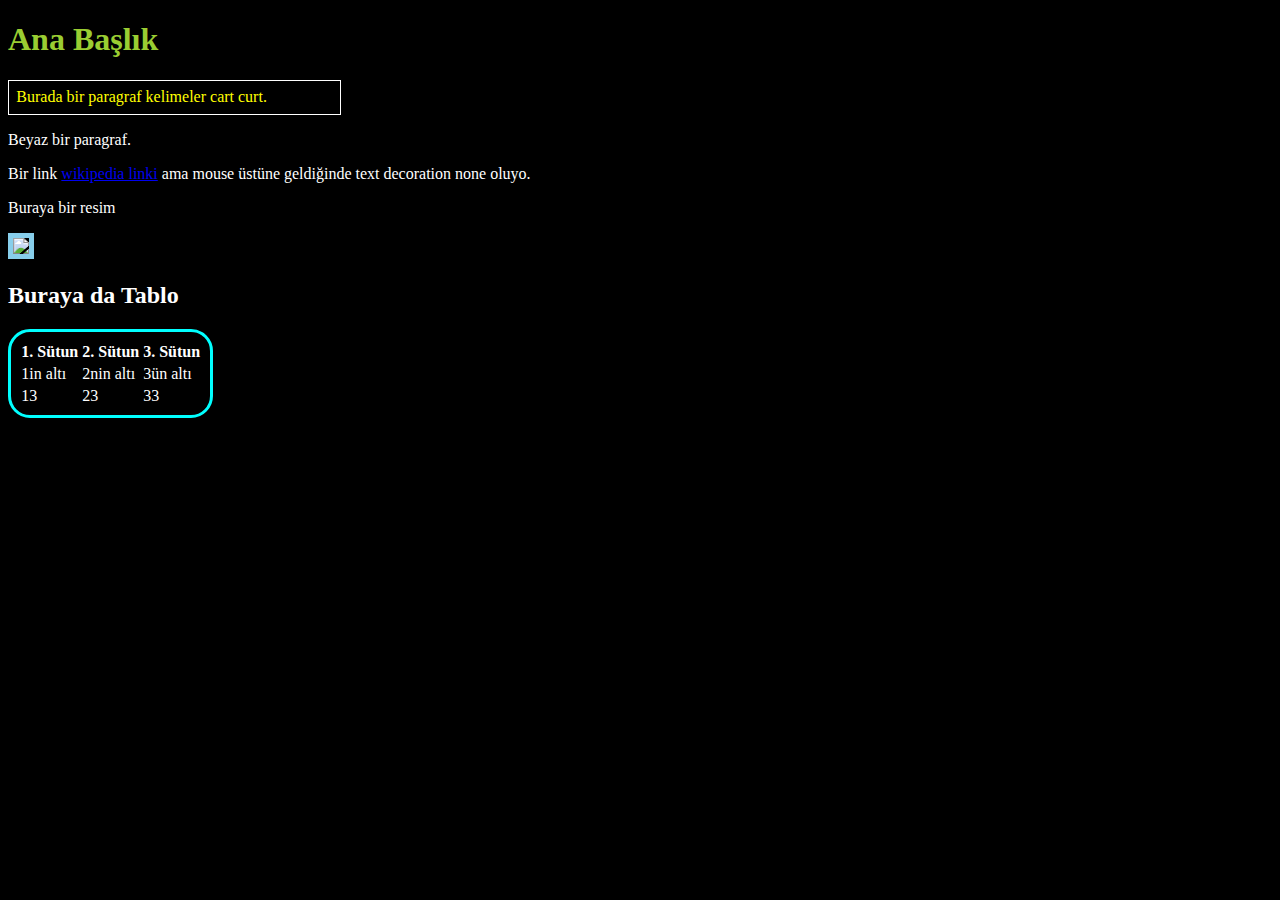
==== Extra dosyalar/Test Html.html @ c1561522 "Extra dosyalar file added" ====
<!DOCTYPE html>
<meta charset="utf-8">
<html>
    <head>
        <h1>Ana Başlık</h1>
        <link rel="stylesheet" type="text/css" href="./testcss.css">
    </head>

    <body>
        <p class="paragraf1">Burada bir paragraf kelimeler cart curt.</p>

        <p>Beyaz bir paragraf.</p>

        <p>Bir link <a href="https://tr.wikipedia.org/wiki/Anasayfa">wikipedia linki</a> ama mouse üstüne geldiğinde text decoration none oluyo.</p>

        <p>Buraya bir resim</p>
        <p><img class="skyresize" src="resimogesi.jpg"></p>

        <h2>Buraya da Tablo</h2>
        <table>
            <tr>
                <th>1. Sütun</th>
                <th>2. Sütun</th>
                <th>3. Sütun</th>
            </tr>

            <tr>
                <td>1in altı</td>
                <td>2nin altı</td>
                <td>3ün altı</td>
            </tr>

            <tr>
                <td>13</td>
                <td>23</td>
                <td>33</td>
            </tr>
        </table>



    </body>


</html>
---- Extra dosyalar/testcss.css ----
body {
    background-color: black;
}

p {
    color: white;
}

p.paragraf1 {
    color: yellow;
    border:thin solid white;
    width: 25%;
    padding: 1ex;
}

h1 {
    color: yellowgreen;
}

a:hover {
    text-decoration: none;
}

img.skyresize {
    width: 40%;
    height: auto;
    border: thick solid skyblue;
}

table {
    color: white;
    border: solid aqua;
    border-radius: 3ex;
    padding: 1ex;
}

h2 {
    color: white;
}
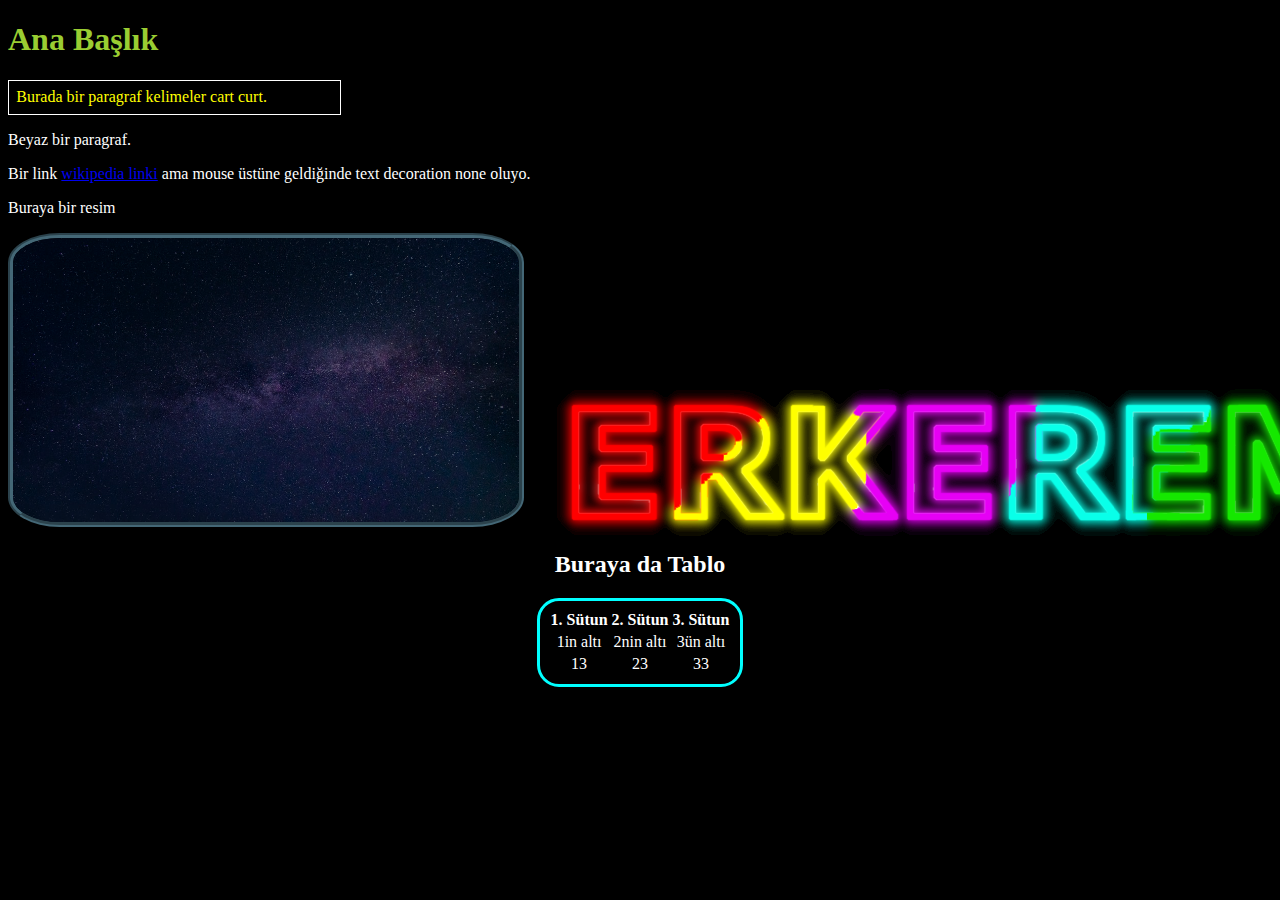
==== commit cfaf81b6: "updated html and css files also added erkerembg.png image" ====
--- a/Extra dosyalar/Test Html.html
+++ b/Extra dosyalar/Test Html.html
@@ -11,12 +11,12 @@
 
         <p>Beyaz bir paragraf.</p>
 
-        <p>Bir link <a href="https://tr.wikipedia.org/wiki/Anasayfa">wikipedia linki</a> ama mouse üstüne geldiğinde text decoration none oluyo.</p>
+        <p>Bir link <a href="https://www.youtube.com/watch?v=pvN10_iGrcI">wikipedia linki</a> ama mouse üstüne geldiğinde text decoration none oluyo.</p>
 
         <p>Buraya bir resim</p>
         <p><img class="skyresize" src="resimogesi.jpg"></p>
 
-        <h2>Buraya da Tablo</h2>
+        <h2 class="centered">Buraya da Tablo</h2>
         <table>
             <tr>
                 <th>1. Sütun</th>
--- a/Extra dosyalar/testcss.css
+++ b/Extra dosyalar/testcss.css
@@ -1,5 +1,6 @@
 body {
     background-color: black;
+    background-image: url(./erkerembg.png);
 }
 
 p {
@@ -25,6 +26,9 @@
     width: 40%;
     height: auto;
     border: thick solid skyblue;
+    border-style: groove;
+    border-radius: 10%;
+    opacity: 50%;
 }
 
 table {
@@ -32,8 +36,12 @@
     border: solid aqua;
     border-radius: 3ex;
     padding: 1ex;
+    text-align: center;
+    margin-left: auto;
+    margin-right: auto;
 }
 
-h2 {
+h2.centered {
     color: white;
+    text-align: center;
 }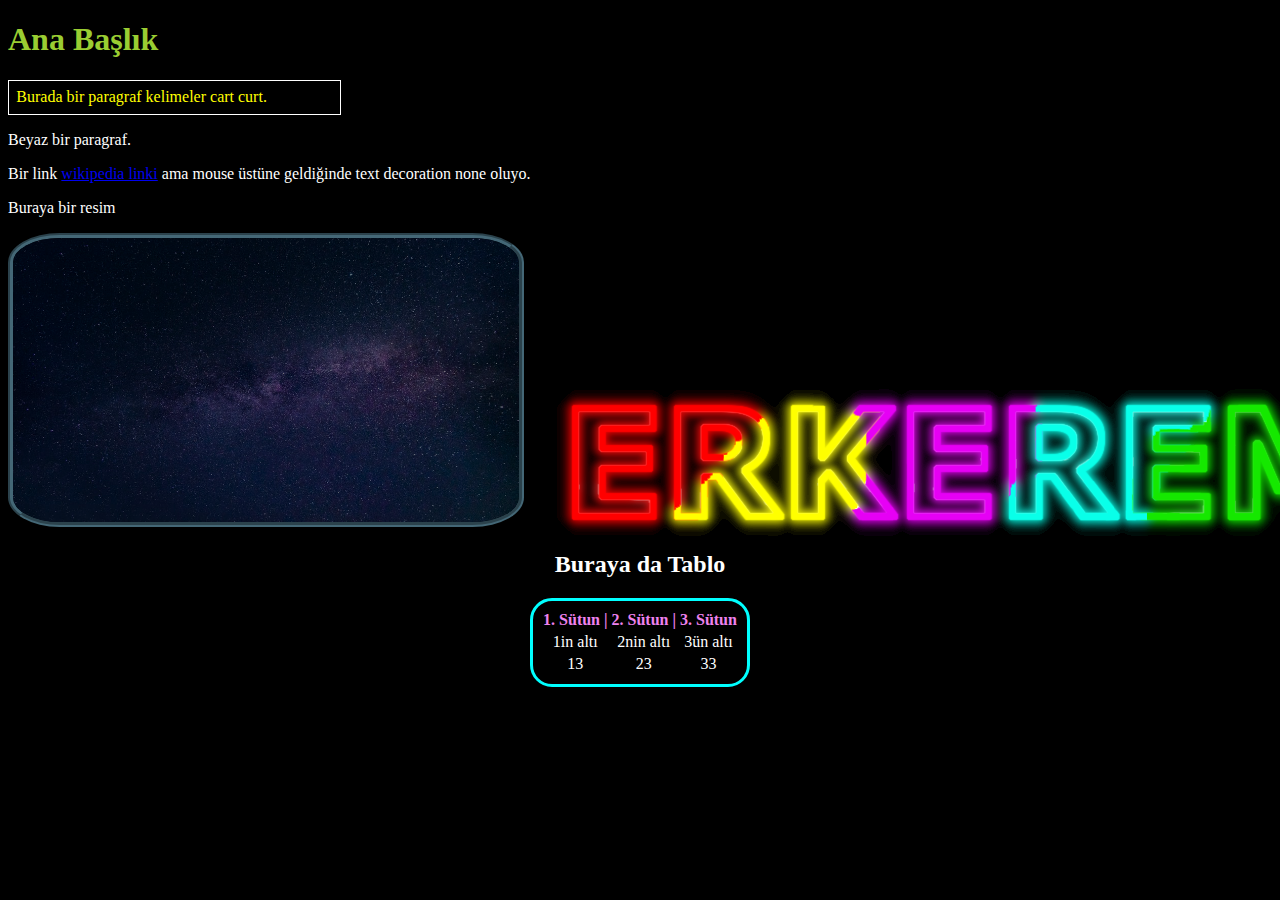
==== commit a1090a0a: "updated html css" ====
--- a/Extra dosyalar/Test Html.html
+++ b/Extra dosyalar/Test Html.html
@@ -19,9 +19,11 @@
         <h2 class="centered">Buraya da Tablo</h2>
         <table>
             <tr>
-                <th>1. Sütun</th>
-                <th>2. Sütun</th>
-                <th>3. Sütun</th>
+               <em>
+                <th>1. Sütun |</th>
+                <th> 2. Sütun |</th>
+                <th> 3. Sütun</th>
+               </em>
             </tr>
 
             <tr>
--- a/Extra dosyalar/testcss.css
+++ b/Extra dosyalar/testcss.css
@@ -44,4 +44,8 @@
 h2.centered {
     color: white;
     text-align: center;
+}
+
+th {
+    color: violet;
 }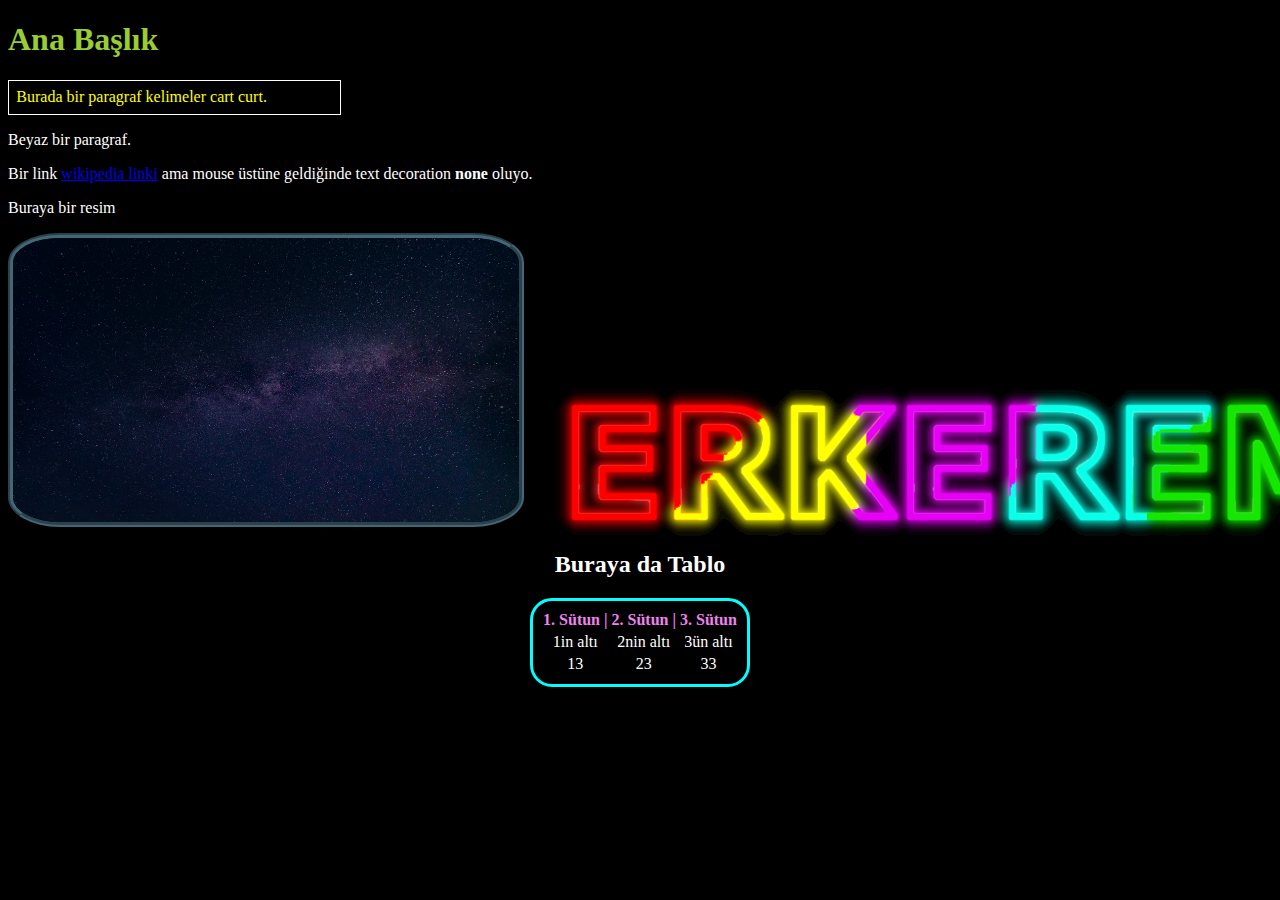
==== commit 70fd082d: "added <em> to css and html files" ====
--- a/Extra dosyalar/Test Html.html
+++ b/Extra dosyalar/Test Html.html
@@ -11,7 +11,7 @@
 
         <p>Beyaz bir paragraf.</p>
 
-        <p>Bir link <a href="https://www.youtube.com/watch?v=pvN10_iGrcI">wikipedia linki</a> ama mouse üstüne geldiğinde text decoration none oluyo.</p>
+        <p>Bir link <a href="https://www.youtube.com/watch?v=pvN10_iGrcI">wikipedia linki</a> ama mouse üstüne geldiğinde text decoration <em>none</em> oluyo.</p>
 
         <p>Buraya bir resim</p>
         <p><img class="skyresize" src="resimogesi.jpg"></p>
--- a/Extra dosyalar/testcss.css
+++ b/Extra dosyalar/testcss.css
@@ -48,4 +48,9 @@
 
 th {
     color: violet;
+}
+
+em {
+    font-weight: bold;
+    font-style: normal;
 }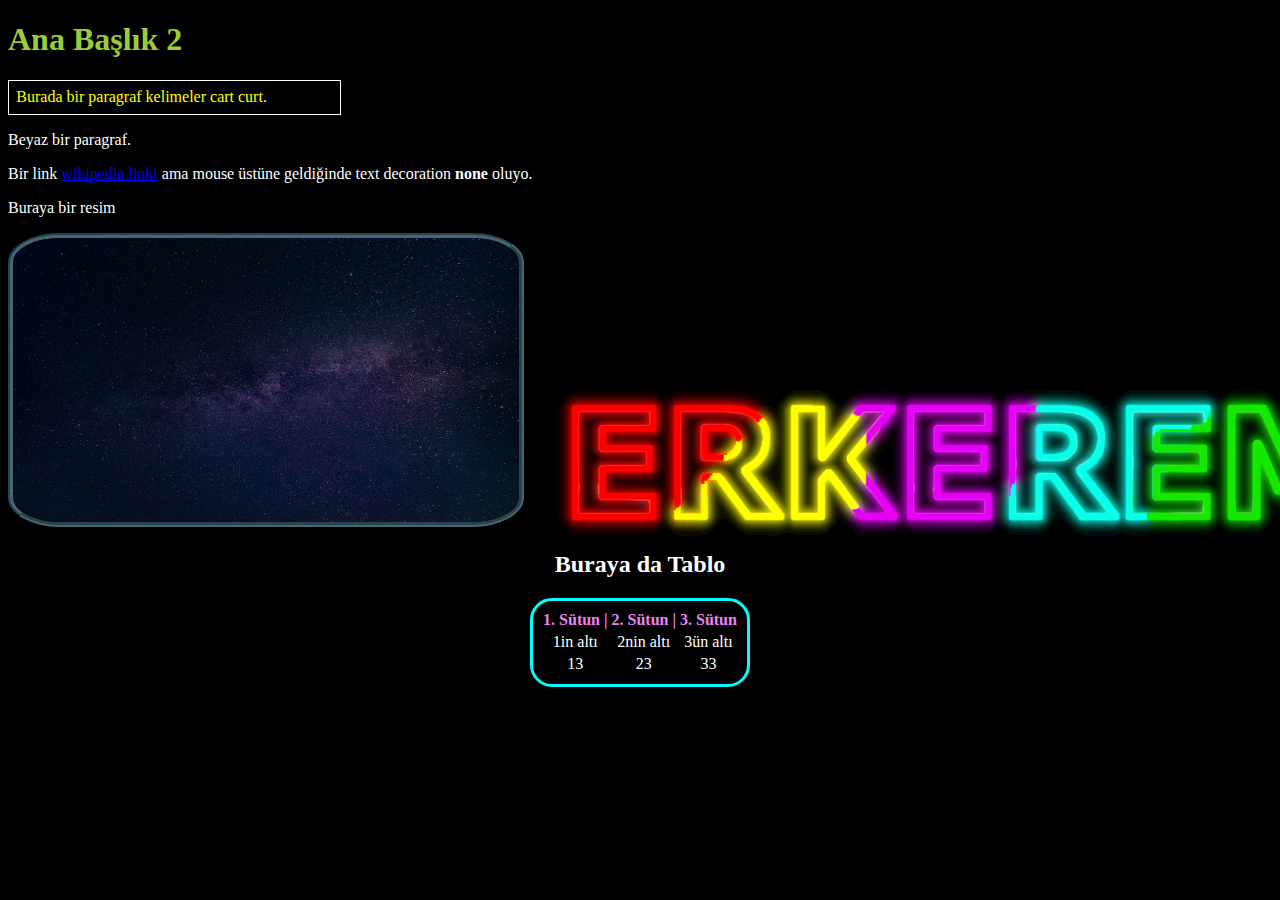
==== commit 8dab8b53: "Testing Pushing through vscode" ====
--- a/Extra dosyalar/Test Html.html
+++ b/Extra dosyalar/Test Html.html
@@ -2,7 +2,7 @@
 <meta charset="utf-8">
 <html>
     <head>
-        <h1>Ana Başlık</h1>
+        <h1>Ana Başlık 2</h1>
         <link rel="stylesheet" type="text/css" href="./testcss.css">
     </head>
 
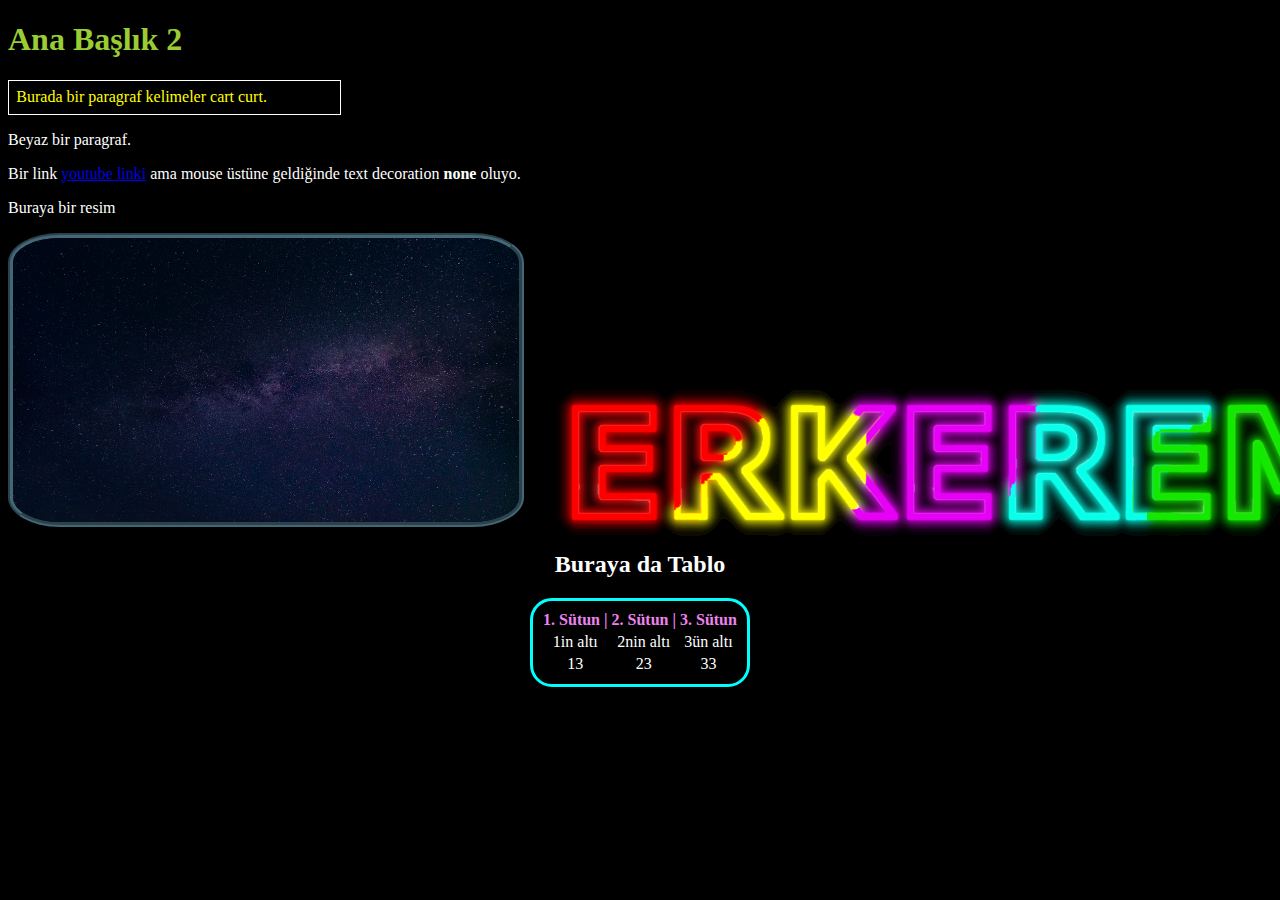
==== commit 895d6b3c: "Test" ====
--- a/Extra dosyalar/Test Html.html
+++ b/Extra dosyalar/Test Html.html
@@ -11,7 +11,7 @@
 
         <p>Beyaz bir paragraf.</p>
 
-        <p>Bir link <a href="https://www.youtube.com/watch?v=pvN10_iGrcI">wikipedia linki</a> ama mouse üstüne geldiğinde text decoration <em>none</em> oluyo.</p>
+        <p>Bir link <a href="https://www.youtube.com/watch?v=pvN10_iGrcI">youtube linki</a> ama mouse üstüne geldiğinde text decoration <em>none</em> oluyo.</p>
 
         <p>Buraya bir resim</p>
         <p><img class="skyresize" src="resimogesi.jpg"></p>
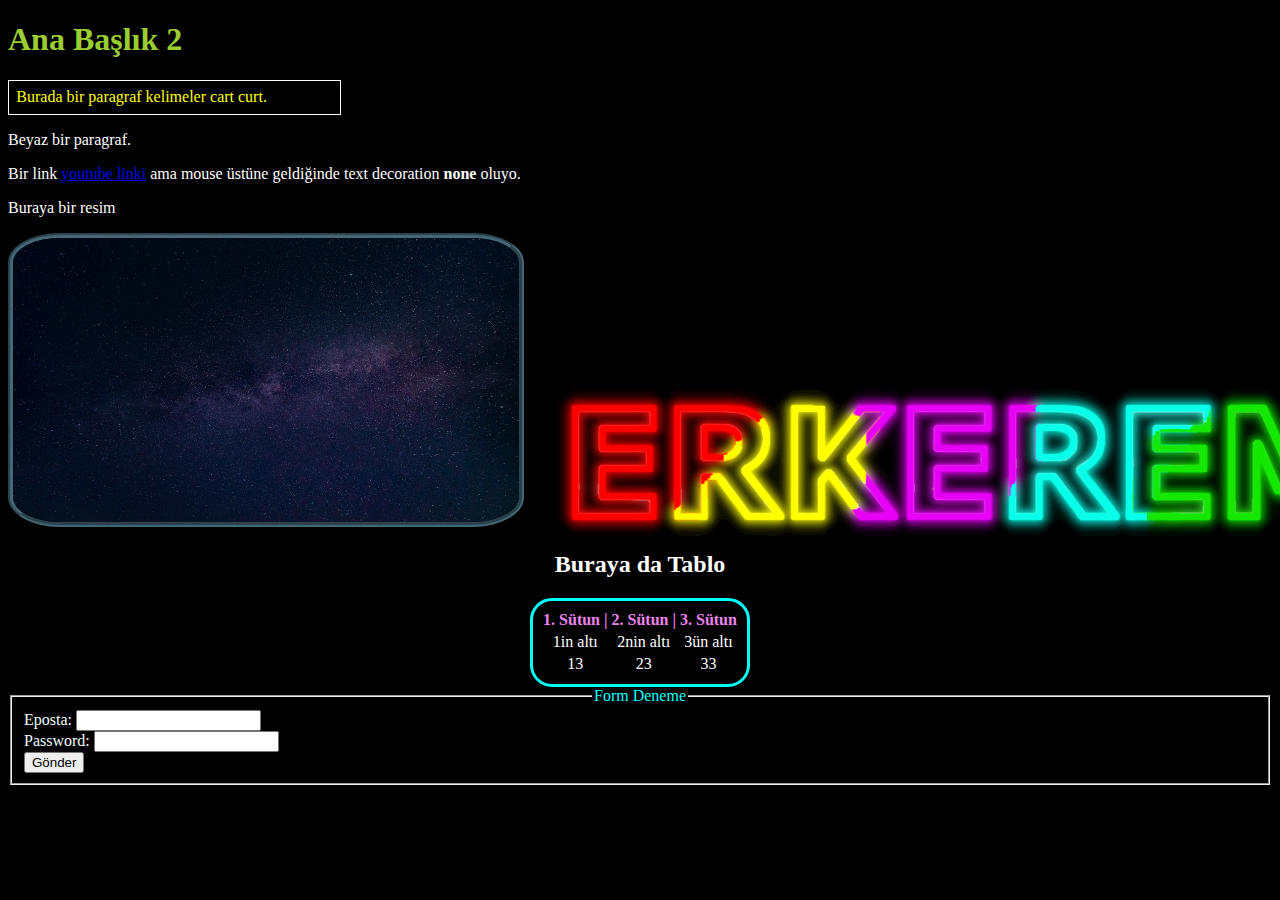
==== commit 60ddfe04: "extra files" ====
--- a/Extra dosyalar/Test Html.html
+++ b/Extra dosyalar/Test Html.html
@@ -6,7 +6,7 @@
         <link rel="stylesheet" type="text/css" href="./testcss.css">
     </head>
 
-    <body>
+    <body onload="sayHello()">
         <p class="paragraf1">Burada bir paragraf kelimeler cart curt.</p>
 
         <p>Beyaz bir paragraf.</p>
@@ -38,8 +38,33 @@
                 <td>33</td>
             </tr>
         </table>
+        
+        <form>
+        <fieldset>
+            <legend> Form Deneme </legend>
+            
+            <div class="form">
+                <label>Eposta:</label>
+                <input type="email">
+            </div>
 
+            <div class="form">
+                <label>Password:</label>
+                <input type="password">
+            </div>
 
+            <div>
+                <button type="submit">Gönder</button>
+            </div>
+
+        </fieldset>
+        </form>
+
+        <script>
+            function sayHello() {
+                alert("Sa");
+            }
+        </script>
 
     </body>
 
--- a/Extra dosyalar/testcss.css
+++ b/Extra dosyalar/testcss.css
@@ -53,4 +53,14 @@
 em {
     font-weight: bold;
     font-style: normal;
+}
+
+legend {
+    color: aqua;
+    outline: white;
+    text-align: center;
+}
+
+div.form {
+    color: azure;
 }